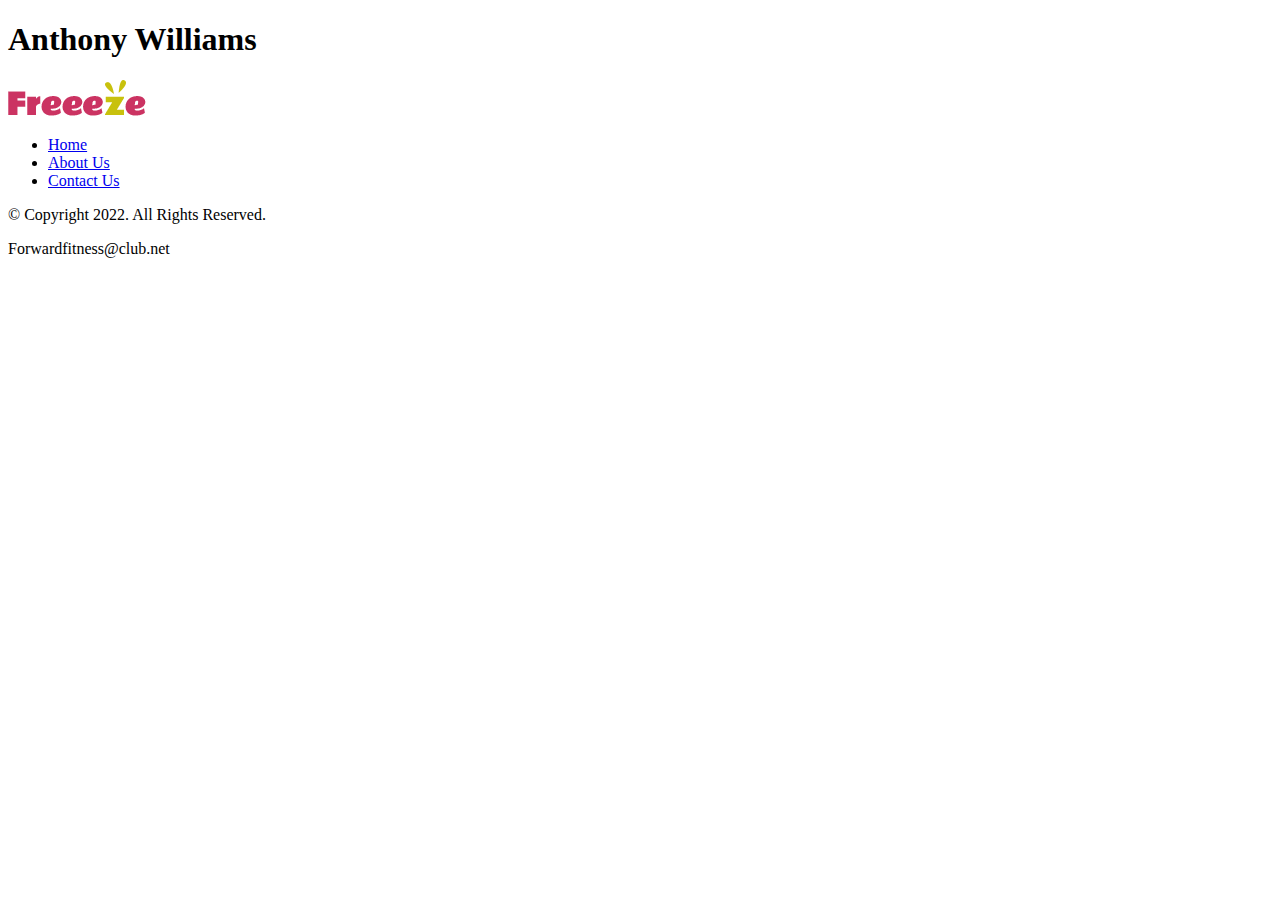
==== about.html @ c8dec603 "9" ====
<!DOCTYPE html>
<!-- This has been createrd by Anthony Williams-->
<html lang="eng"> 
    <head>    
        <title>Frozen Yogurt Shop</title>
        <meta charset="utf-8">
        <link rel="stylesheet" href="css/style.css">
    </head>
    <body div="container">
        <header>
            <h1>Anthony Williams</h1>
            <img src="images/logo.png" alt="Logo">
        </header>

        <nav>
            <ul>
                <li><a href="index.html">Home</a></li>
                <li><a href="about.html">About Us</a></li>
                <li><a href="contact.html">Contact Us</a></li>
            </ul>
        </nav>

        <main>

    <!--Use the main Area to add the moin content of the webpage-->
        </main>

        <footer>
            <p>&copy; Copyright 2022. All Rights Reserved.</p>
            <p>Forwardfitness@club.net</p>
    <!--Use the the footer content to add to the bottom of the page-->
        </footer>
    </body>
</html>
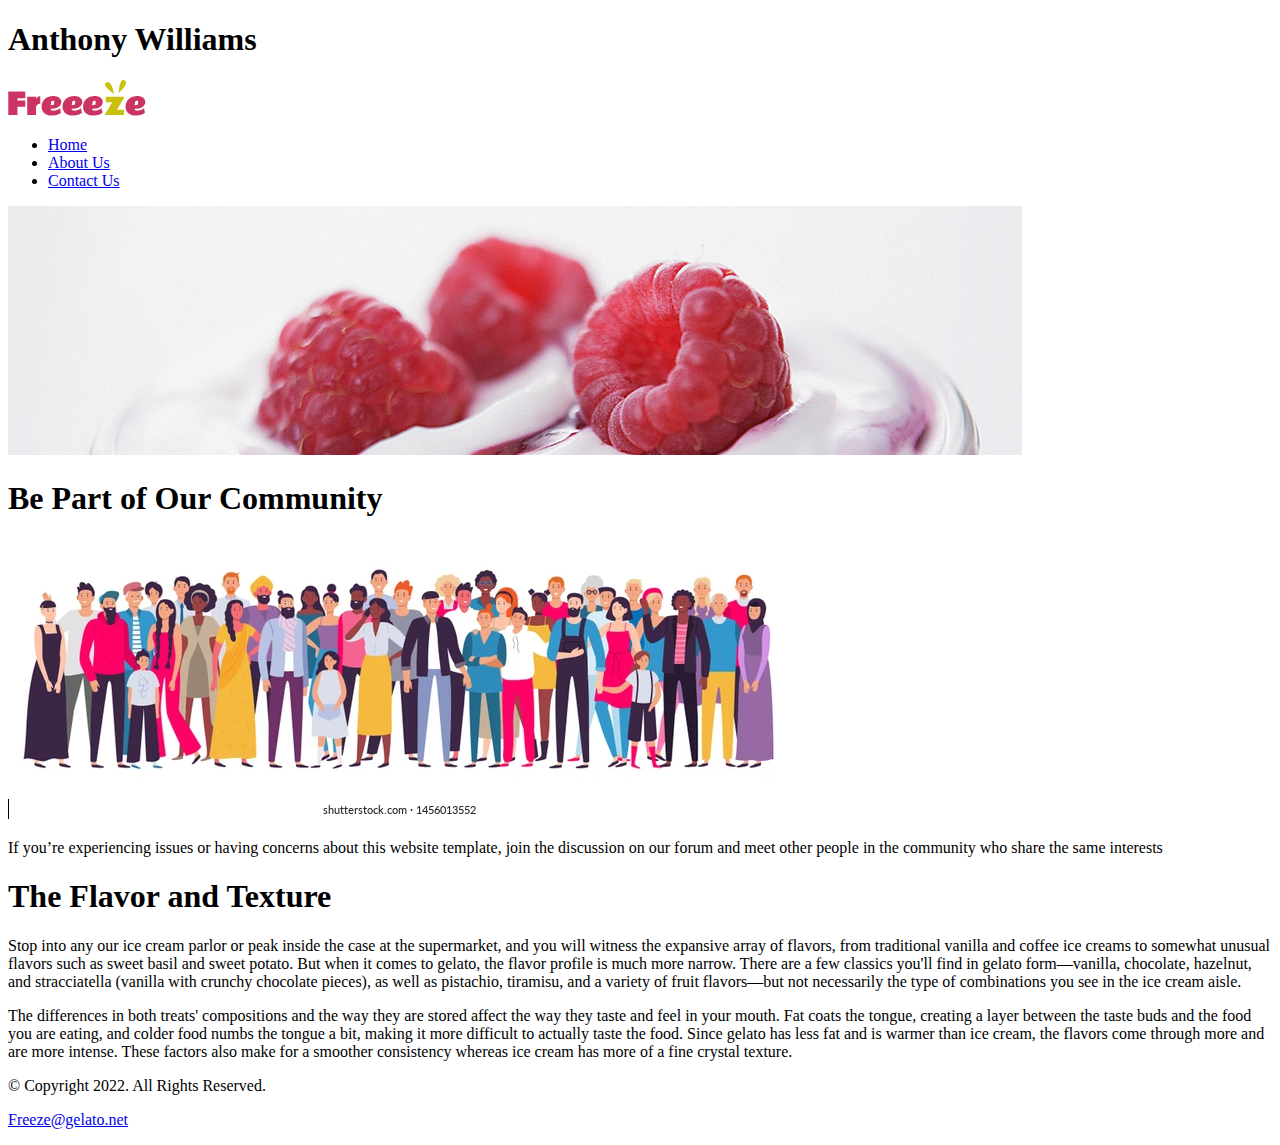
==== commit bce6fc8a: "almost" ====
--- a/about.html
+++ b/about.html
@@ -9,7 +9,7 @@
     <body div="container">
         <header>
             <h1>Anthony Williams</h1>
-            <img src="images/logo.png" alt="Logo">
+            <a href="index.html"><img src="images/logo.png" alt="Logo"></a>
         </header>
 
         <nav>
@@ -20,14 +20,48 @@
             </ul>
         </nav>
 
+        <div>
+            <img src="images/bg-header-about.jpg" alt="Fruit">
+        </div>
+
         <main>
+
+            <div>
+                <h1>Be Part of Our Community </h1>
+                <img src="images/group-people.webp">
+
+                <p>If you’re experiencing issues or having concerns about this website template, 
+                    join the discussion on our forum and meet other people in the community who 
+                    share the same interests
+                </p>
+
+                <h1>The Flavor and Texture</h1>
+                <p>Stop into any our ice cream parlor or peak inside the case at the supermarket, 
+                    and you will witness the expansive array of flavors, from traditional vanilla  and 
+                    coffee ice creams to somewhat unusual flavors such as sweet basil and sweet  
+                    potato. But when it comes to gelato, the flavor profile is much more narrow. 
+                    There are a few classics you'll find in gelato form—vanilla, chocolate, hazelnut,   
+                    and stracciatella (vanilla with crunchy chocolate pieces), as well as pistachio,  
+                    tiramisu, and a variety of fruit flavors—but not necessarily the type of 
+                    combinations   you see in the ice cream aisle. 
+                </p>
+
+                <p>The differences in both treats' compositions and the way they are stored affect 
+                    the  way they taste and feel in your mouth. Fat coats the tongue, creating a layer 
+                    between  the taste buds and the food you are eating, and colder food numbs the 
+                    tongue a bit, making it more difficult to actually taste the food. Since gelato has 
+                    less fat and  is warmer than ice cream, the flavors come through more and are 
+                    more intense. These factors also make for a smoother consistency whereas ice 
+                    cream has more of a  fine crystal texture. 
+                </p>
+            </div>
 
     <!--Use the main Area to add the moin content of the webpage-->
         </main>
 
         <footer>
             <p>&copy; Copyright 2022. All Rights Reserved.</p>
-            <p>Forwardfitness@club.net</p>
+            <p><a href="mailto:Freeze@gelato.net">Freeze@gelato.net</a></p>
     <!--Use the the footer content to add to the bottom of the page-->
         </footer>
     </body>
